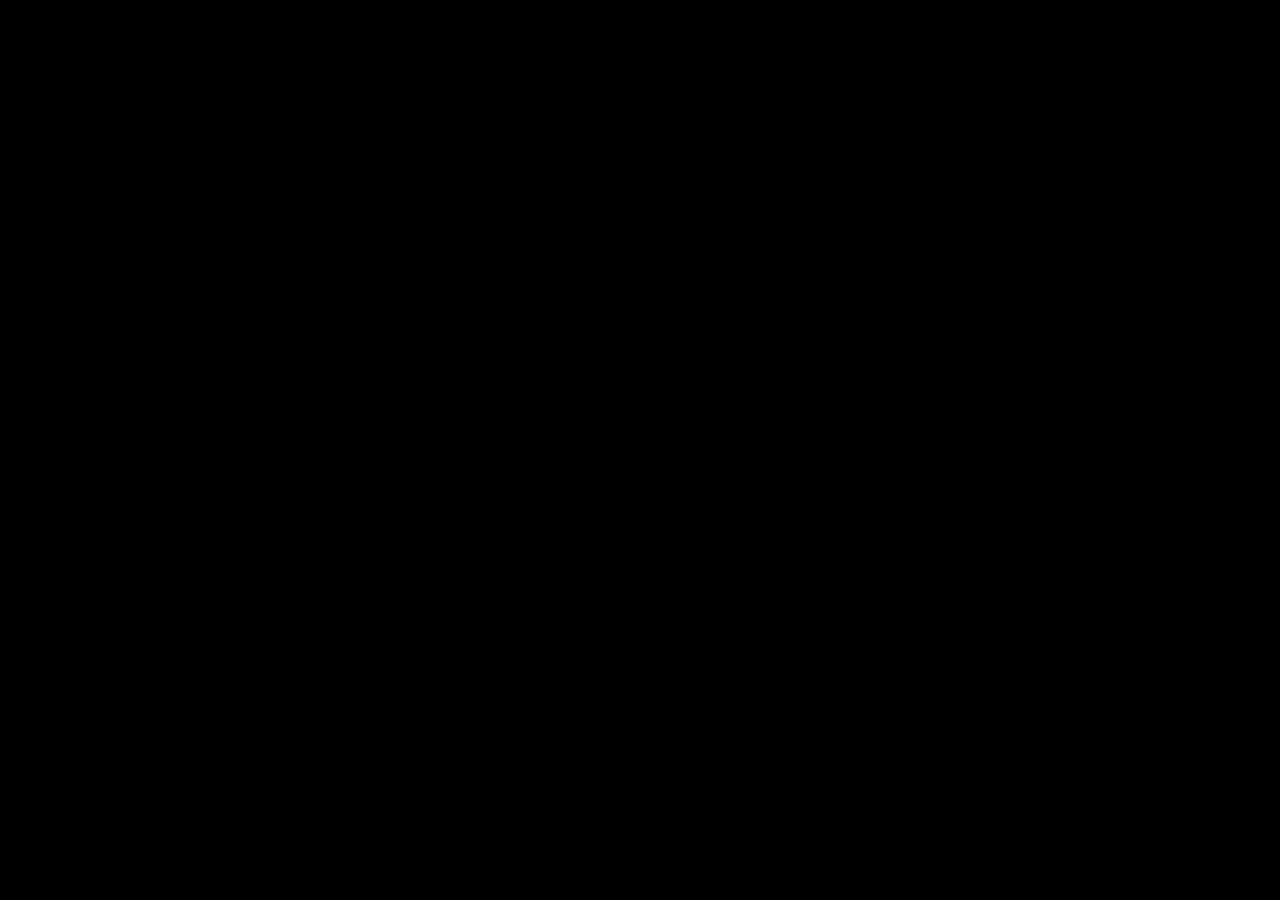
==== Light Novel/index.html @ 3efcb6e4 "add" ====
<!DOCTYPE html>
<html lang="en">
<head>
    <meta charset="UTF-8">
    <meta http-equiv="X-UA-Compatible" content="IE=edge">
    <meta name="viewport" content="width=device-width, initial-scale=1.0">
    <title>Complete Light Novel</title>
    <link rel="stylesheet" href="css/app.css">
</head>
<body>
    <section class="container">
        <div class="box-container" id="lightnovel">
            <script>
                const url = "http://localhost:3000/lightnovel";
                fetch(url)
                    .then((res) => res.json())
                    .then((data) => {
                        data.forEach((novel) => {
                            renderNovel(novel);
                        });
                    });
                const showNovel = document.getElementById("lightnovel");
                const renderNovel = (novel) => {
                    const output = 
                    `<div class="box">
                        <div class="image">
                            <a href="${novel.link}"><img src="images/${novel.image}" alt=""></a>
                        </div>
                    </div>`;
                    showNovel.insertAdjacentHTML("beforeend", output);
                };
            </script>
        </div>
    </section>
</body>
</html>
---- Light Novel/css/app.css ----
@import url("https://fonts.googleapis.com/css2?family=Nunito:wght@200;300;400;500&display=swap");
* {
  font-family: "Nunito", sans-serif;
  margin: 0;
  padding: 0;
  outline: none;
  border: none;
  box-sizing: border-box;
}

html {
  font-size: 62.5%;
  overflow-x: hidden;
  scroll-behavior: smooth;
  scroll-padding-top: 9rem;
}
html::-webkit-scrollbar {
  width: 1rem;
}
html::-webkit-scrollbar-track {
  background: transparent;
}
html::-webkit-scrollbar-thumb {
  background: #29d9d5;
}

body {
  background: black;
}

section {
  padding: 3rem 9%;
}

.container .box-container {
  display: grid;
  grid-template-columns: repeat(auto-fit, minmax(23rem, 1fr));
  gap: 2rem;
}
.container .box-container .box {
  border-radius: 1rem;
  overflow: hidden;
  border: 0.4rem solid #29d9d5;
}
.container .box-container .box:hover img {
  transform: scale(1.1);
}
.container .box-container .box .image {
  height: 100%;
  overflow: hidden;
  width: 100%;
  text-align: center;
}
.container .box-container .box .image img {
  height: 100%;
  width: 100%;
  object-fit: cover;
}

/*# sourceMappingURL=app.css.map */
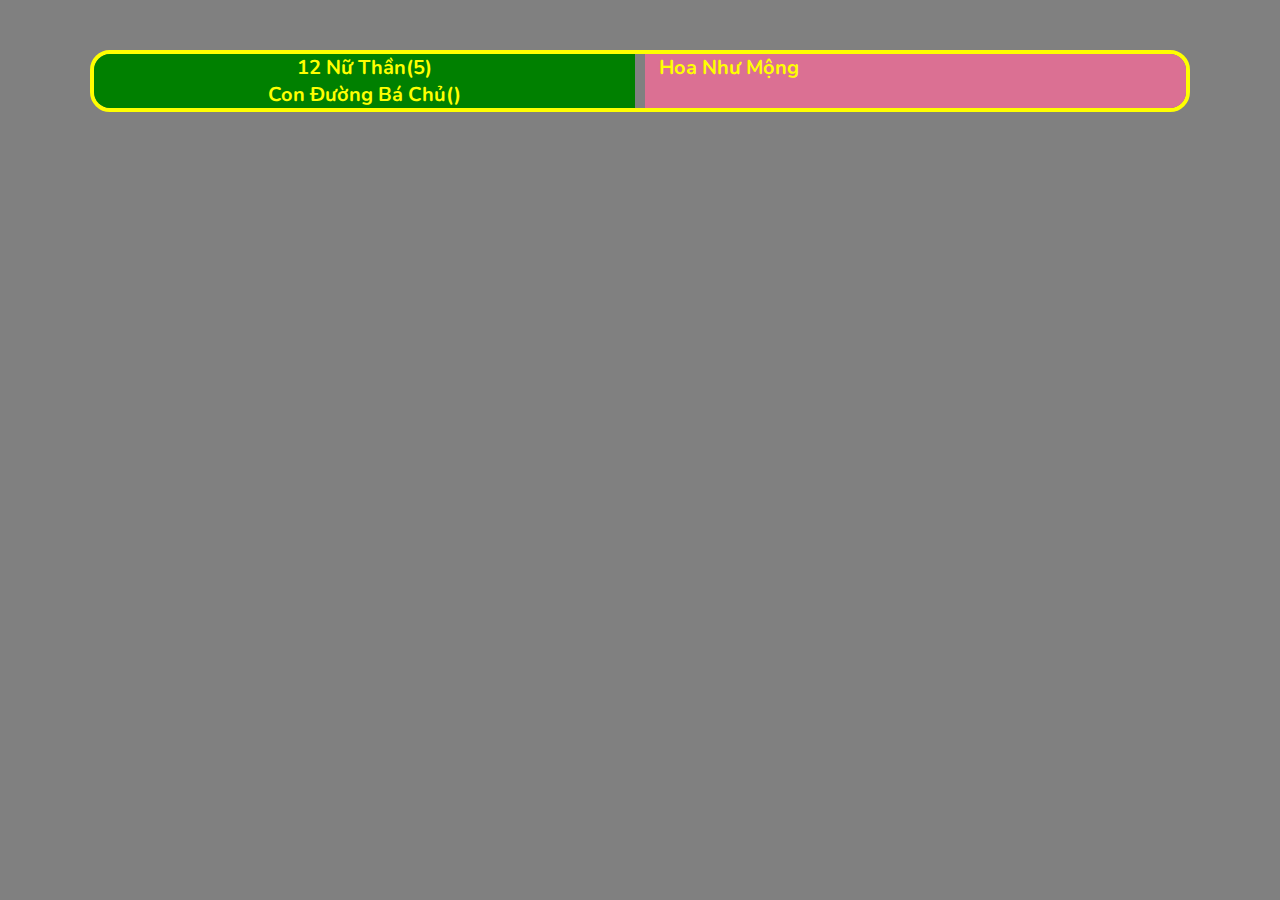
==== commit c5dfaafb: "." ====
--- a/Light Novel/index.html
+++ b/Light Novel/index.html
@@ -4,12 +4,12 @@
     <meta charset="UTF-8">
     <meta http-equiv="X-UA-Compatible" content="IE=edge">
     <meta name="viewport" content="width=device-width, initial-scale=1.0">
-    <title>Complete Light Novel</title>
+    <title>Light Novel</title>
     <link rel="stylesheet" href="css/app.css">
 </head>
 <body>
     <section class="container">
-        <div class="box-container" id="lightnovel">
+        <div class="box-container-lightnovel" id="lightnovel">
             <script>
                 const url = "http://localhost:3000/lightnovel";
                 fetch(url)
@@ -31,6 +31,15 @@
                 };
             </script>
         </div>
+        <div class="box-container-novel">
+            <div class="box-container-novel-left">
+                <h4>12 nữ thần(5)</h4>
+                <h4>con đường bá chủ()</h4>
+            </div>
+            <div class="box-container-novel-right">
+                <h4>hoa như mộng</h4>
+            </div>
+        </div>
     </section>
 </body>
 </html>--- a/Light Novel/css/app.css
+++ b/Light Novel/css/app.css
@@ -6,13 +6,14 @@
   outline: none;
   border: none;
   box-sizing: border-box;
+  text-transform: capitalize;
+  text-decoration: none;
 }
 
 html {
   font-size: 62.5%;
   overflow-x: hidden;
   scroll-behavior: smooth;
-  scroll-padding-top: 9rem;
 }
 html::-webkit-scrollbar {
   width: 1rem;
@@ -25,36 +26,60 @@
 }
 
 body {
-  background: black;
+  background: gray;
 }
 
 section {
-  padding: 3rem 9%;
+  padding: 3rem 7%;
 }
 
-.container .box-container {
+.container .box-container-lightnovel {
   display: grid;
-  grid-template-columns: repeat(auto-fit, minmax(23rem, 1fr));
+  grid-template-columns: repeat(auto-fit, minmax(20rem, 1fr));
   gap: 2rem;
 }
-.container .box-container .box {
-  border-radius: 1rem;
+.container .box-container-lightnovel .box {
+  border-radius: 2rem;
   overflow: hidden;
   border: 0.4rem solid #29d9d5;
 }
-.container .box-container .box:hover img {
-  transform: scale(1.1);
+.container .box-container-lightnovel .box .image {
+  width: 100%;
+  height: 100%;
+  object-fit: cover;
+  overflow: hidden;
 }
-.container .box-container .box .image {
-  height: 100%;
-  overflow: hidden;
-  width: 100%;
-  text-align: center;
-}
-.container .box-container .box .image img {
+.container .box-container-lightnovel .box .image img {
   height: 100%;
   width: 100%;
   object-fit: cover;
 }
+.container .box-container-novel {
+  margin-top: 2rem;
+  display: grid;
+  grid-template-columns: 1fr 1fr;
+  gap: 1rem;
+  text-align: center;
+  border: 0.4rem solid yellow;
+  border-radius: 2rem;
+  overflow: hidden;
+}
+.container .box-container-novel .box-container-novel-left {
+  background: green;
+}
+.container .box-container-novel .box-container-novel-left h4 {
+  font-size: 2rem;
+  color: yellow;
+}
+.container .box-container-novel .box-container-novel-right {
+  display: grid;
+  grid-template-columns: 1fr 1fr 1fr;
+  gap: 2rem;
+  background: palevioletred;
+}
+.container .box-container-novel .box-container-novel-right h4 {
+  font-size: 2rem;
+  color: yellow;
+}
 
 /*# sourceMappingURL=app.css.map */
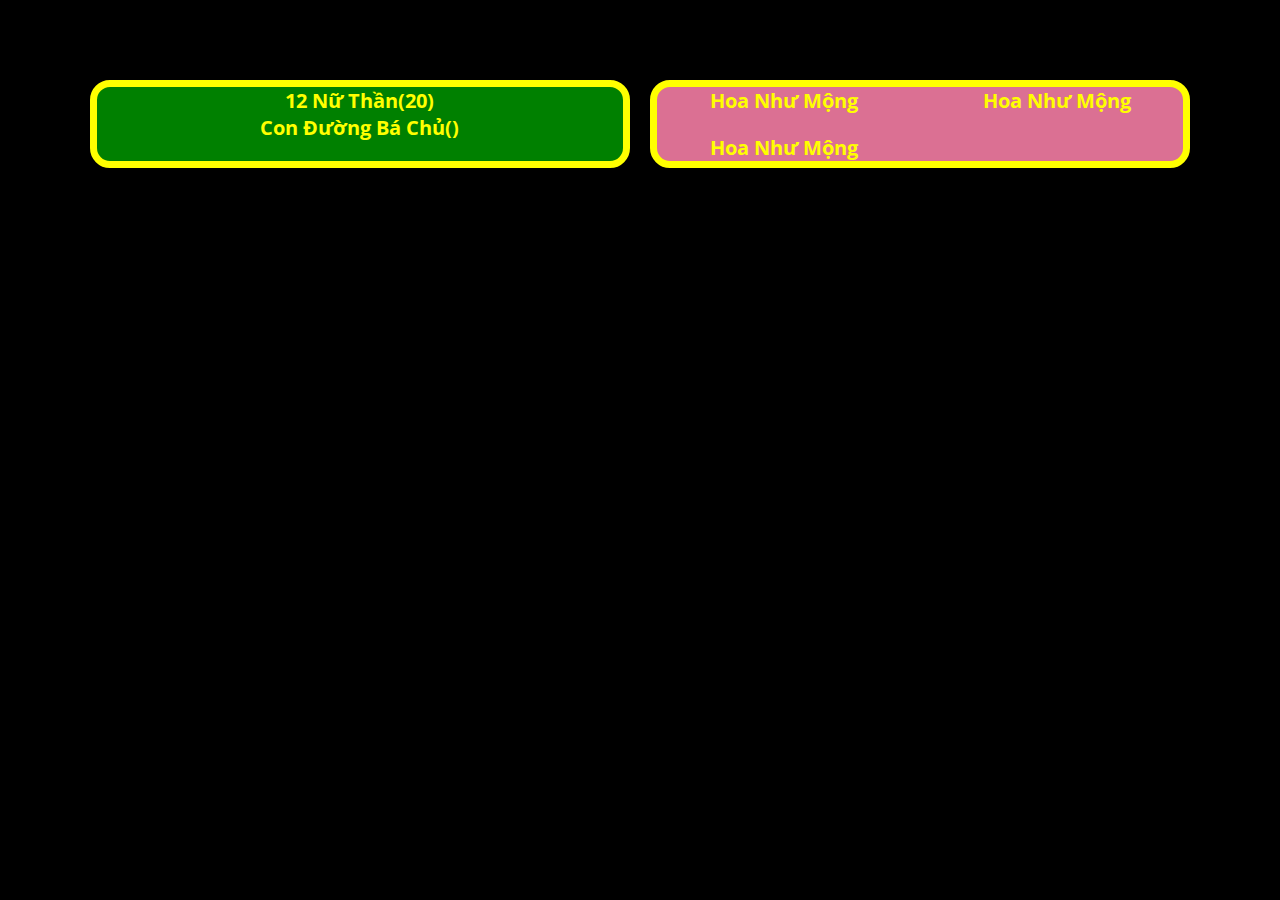
==== commit 1a99cc65: "." ====
--- a/Light Novel/index.html
+++ b/Light Novel/index.html
@@ -8,8 +8,8 @@
     <link rel="stylesheet" href="css/app.css">
 </head>
 <body>
-    <section class="container">
-        <div class="box-container-lightnovel" id="lightnovel">
+    <div class="container">
+        <div class="container-lightnovel" id="lightnovel">
             <script>
                 const url = "http://localhost:3000/lightnovel";
                 fetch(url)
@@ -23,23 +23,25 @@
                 const renderNovel = (novel) => {
                     const output = 
                     `<div class="box">
-                        <div class="image">
-                            <a href="${novel.link}"><img src="images/${novel.image}" alt=""></a>
-                        </div>
+                        <a href="${novel.link}">
+                            <img src="images/${novel.image}" alt="">
+                        </a>
                     </div>`;
                     showNovel.insertAdjacentHTML("beforeend", output);
                 };
             </script>
         </div>
-        <div class="box-container-novel">
-            <div class="box-container-novel-left">
-                <h4>12 nữ thần(5)</h4>
+        <div class="container-novel">
+            <div class="container-novel-left">
+                <h4>12 nữ thần(20)</h4>
                 <h4>con đường bá chủ()</h4>
             </div>
-            <div class="box-container-novel-right">
+            <div class="container-novel-right">
+                <h4>hoa như mộng</h4>
+                <h4>hoa như mộng</h4>
                 <h4>hoa như mộng</h4>
             </div>
         </div>
-    </section>
+    </div>
 </body>
 </html>--- a/Light Novel/css/app.css
+++ b/Light Novel/css/app.css
@@ -1,6 +1,52 @@
-@import url("https://fonts.googleapis.com/css2?family=Nunito:wght@200;300;400;500&display=swap");
+@import url("https://fonts.googleapis.com/css2?family=Open+Sans:wght@300;400;500;600;700&display=swap");
+.container-lightnovel {
+  display: grid;
+  grid-template-columns: repeat(auto-fit, minmax(20rem, 1fr));
+  gap: 2rem;
+}
+.container-lightnovel .box {
+  border: 0.4rem solid #29d9d5;
+  overflow: hidden;
+  border-radius: 2rem;
+}
+.container-lightnovel .box img {
+  width: 100%;
+  height: 100%;
+  object-fit: cover;
+}
+
+.container-novel {
+  display: grid;
+  grid-template-columns: repeat(auto-fit, minmax(40rem, 1fr));
+  gap: 2rem;
+  margin-top: 4rem;
+}
+.container-novel .container-novel-left {
+  background: green;
+  text-align: center;
+  border: 0.7rem solid yellow;
+  border-radius: 2rem;
+}
+.container-novel .container-novel-left h4 {
+  font-size: 2rem;
+  color: yellow;
+}
+.container-novel .container-novel-right {
+  background: palevioletred;
+  text-align: center;
+  border: 0.7rem solid yellow;
+  border-radius: 2rem;
+  display: grid;
+  grid-template-columns: repeat(auto-fit, minmax(18rem, 1fr));
+  gap: 2rem;
+}
+.container-novel .container-novel-right h4 {
+  font-size: 2rem;
+  color: yellow;
+}
+
 * {
-  font-family: "Nunito", sans-serif;
+  font-family: "Open Sans", sans-serif;
   margin: 0;
   padding: 0;
   outline: none;
@@ -12,8 +58,8 @@
 
 html {
   font-size: 62.5%;
+  scroll-behavior: smooth;
   overflow-x: hidden;
-  scroll-behavior: smooth;
 }
 html::-webkit-scrollbar {
   width: 1rem;
@@ -26,60 +72,11 @@
 }
 
 body {
-  background: gray;
+  background: black;
 }
 
-section {
-  padding: 3rem 7%;
-}
-
-.container .box-container-lightnovel {
-  display: grid;
-  grid-template-columns: repeat(auto-fit, minmax(20rem, 1fr));
-  gap: 2rem;
-}
-.container .box-container-lightnovel .box {
-  border-radius: 2rem;
-  overflow: hidden;
-  border: 0.4rem solid #29d9d5;
-}
-.container .box-container-lightnovel .box .image {
-  width: 100%;
-  height: 100%;
-  object-fit: cover;
-  overflow: hidden;
-}
-.container .box-container-lightnovel .box .image img {
-  height: 100%;
-  width: 100%;
-  object-fit: cover;
-}
-.container .box-container-novel {
-  margin-top: 2rem;
-  display: grid;
-  grid-template-columns: 1fr 1fr;
-  gap: 1rem;
-  text-align: center;
-  border: 0.4rem solid yellow;
-  border-radius: 2rem;
-  overflow: hidden;
-}
-.container .box-container-novel .box-container-novel-left {
-  background: green;
-}
-.container .box-container-novel .box-container-novel-left h4 {
-  font-size: 2rem;
-  color: yellow;
-}
-.container .box-container-novel .box-container-novel-right {
-  display: grid;
-  grid-template-columns: 1fr 1fr 1fr;
-  gap: 2rem;
-  background: palevioletred;
-}
-.container .box-container-novel .box-container-novel-right h4 {
-  font-size: 2rem;
-  color: yellow;
+.container {
+  padding: 4rem 7%;
 }
 
 /*# sourceMappingURL=app.css.map */
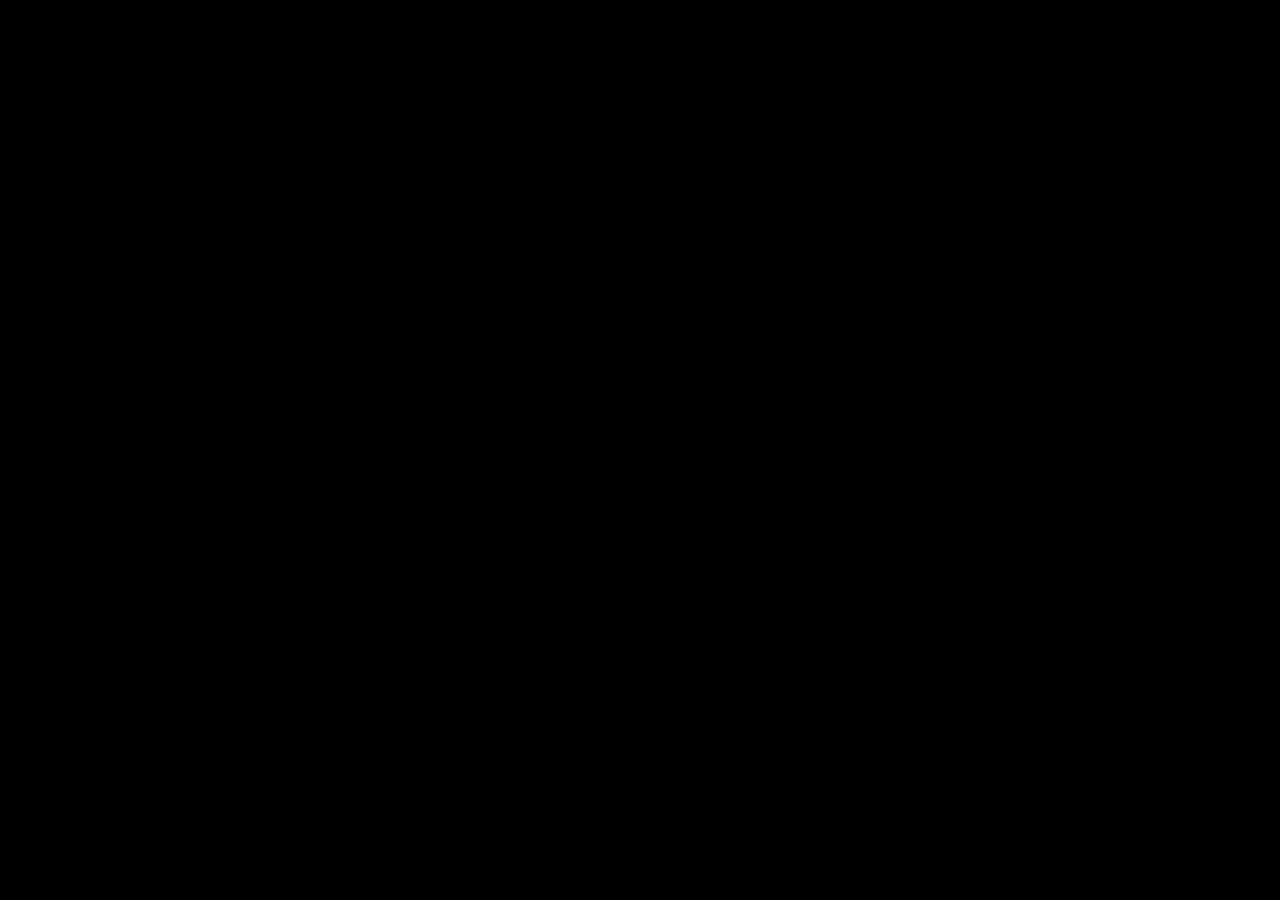
==== commit 6c178856: "update" ====
--- a/Light Novel/index.html
+++ b/Light Novel/index.html
@@ -9,7 +9,7 @@
 </head>
 <body>
     <div class="container">
-        <div class="container-lightnovel" id="lightnovel">
+        <div class="lightnovel" id="lightnovel">
             <script>
                 const url = "http://localhost:3000/lightnovel";
                 fetch(url)
@@ -31,17 +31,6 @@
                 };
             </script>
         </div>
-        <div class="container-novel">
-            <div class="container-novel-left">
-                <h4>12 nữ thần(20)</h4>
-                <h4>con đường bá chủ()</h4>
-            </div>
-            <div class="container-novel-right">
-                <h4>hoa như mộng</h4>
-                <h4>hoa như mộng</h4>
-                <h4>hoa như mộng</h4>
-            </div>
-        </div>
     </div>
 </body>
 </html>--- a/Light Novel/css/app.css
+++ b/Light Novel/css/app.css
@@ -1,50 +1,4 @@
 @import url("https://fonts.googleapis.com/css2?family=Open+Sans:wght@300;400;500;600;700&display=swap");
-.container-lightnovel {
-  display: grid;
-  grid-template-columns: repeat(auto-fit, minmax(20rem, 1fr));
-  gap: 2rem;
-}
-.container-lightnovel .box {
-  border: 0.4rem solid #29d9d5;
-  overflow: hidden;
-  border-radius: 2rem;
-}
-.container-lightnovel .box img {
-  width: 100%;
-  height: 100%;
-  object-fit: cover;
-}
-
-.container-novel {
-  display: grid;
-  grid-template-columns: repeat(auto-fit, minmax(40rem, 1fr));
-  gap: 2rem;
-  margin-top: 4rem;
-}
-.container-novel .container-novel-left {
-  background: green;
-  text-align: center;
-  border: 0.7rem solid yellow;
-  border-radius: 2rem;
-}
-.container-novel .container-novel-left h4 {
-  font-size: 2rem;
-  color: yellow;
-}
-.container-novel .container-novel-right {
-  background: palevioletred;
-  text-align: center;
-  border: 0.7rem solid yellow;
-  border-radius: 2rem;
-  display: grid;
-  grid-template-columns: repeat(auto-fit, minmax(18rem, 1fr));
-  gap: 2rem;
-}
-.container-novel .container-novel-right h4 {
-  font-size: 2rem;
-  color: yellow;
-}
-
 * {
   font-family: "Open Sans", sans-serif;
   margin: 0;
@@ -52,8 +6,6 @@
   outline: none;
   border: none;
   box-sizing: border-box;
-  text-transform: capitalize;
-  text-decoration: none;
 }
 
 html {
@@ -78,5 +30,20 @@
 .container {
   padding: 4rem 7%;
 }
+.container .lightnovel {
+  display: grid;
+  grid-template-columns: repeat(auto-fit, minmax(20rem, 1fr));
+  gap: 2rem;
+}
+.container .lightnovel .box {
+  border: 0.4rem solid #29d9d5;
+  overflow: hidden;
+  border-radius: 2rem;
+}
+.container .lightnovel .box img {
+  width: 100%;
+  height: 100%;
+  object-fit: cover;
+}
 
 /*# sourceMappingURL=app.css.map */
